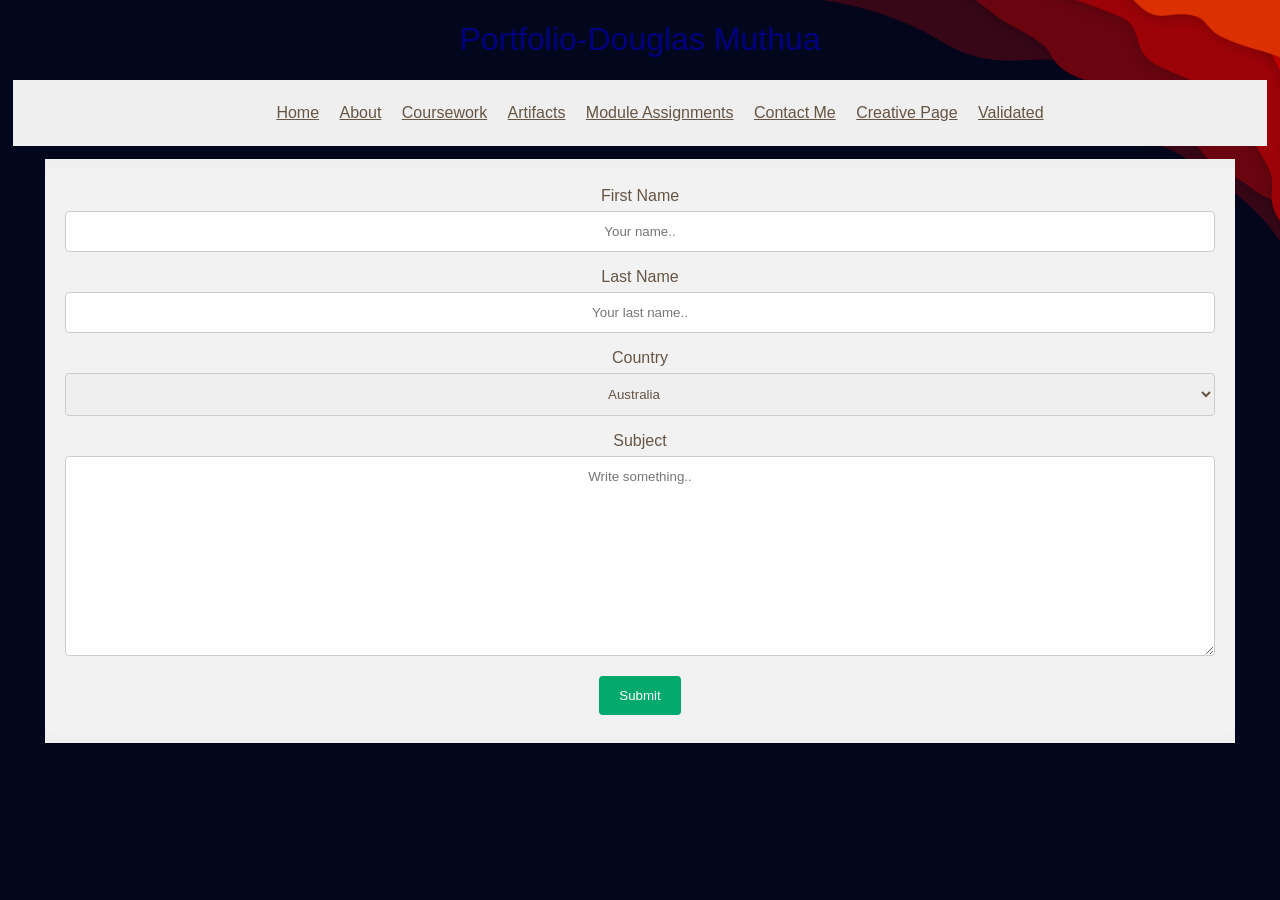
==== Contact.html @ 91402a79 "Add files via upload" ====
<!DOCTYPE html>
<html lang="en-US">

<head>
  <meta charset="utf-8">
  <meta name="viewport" content="width=device-width">
  <title>replit</title>
  <link href="style.css" rel="stylesheet" type="text/css" />
<link rel="stylesheet" media="screen" href="https://fontlibrary.org//face/venryn-sans" type="text/css"/>
</head>


<body>
  		<div id="header">
			<h1>Portfolio-Douglas Muthua</h1>
      </div>
			<div id="nav">
				<ul>
					<li><a href="index.html">Home</a></li>
					<li><a href="About.html">About</a></li>
					<li><a href="Coursework.html">Coursework</a></li>
					<li><a href="Artifacts.html">Artifacts</a></li>
					<li><a href="Module_Assignments.html">Module Assignments</a></li>
          <li><a href="Contact.html">Contact Me</a></li>
          <li><a href="Creative_Page.html">Creative Page</a></li>
          <li><a href="Validated.html">Validated</a></li>
				</ul>
			</div>

        <div id="container">
          <div class="container2">
  <form action="/action_page.php" id="form" onsubmit="myFunction()">
    <label for="fname">First Name</label>
    <input type="text" id="fname" name="firstname" placeholder="Your name..">

    <label for="lname">Last Name</label>
    <input type="text" id="lname" name="lastname" placeholder="Your last name..">

    <label for="country">Country</label>
    <select id="country" name="country">
      <option value="australia">Australia</option>
      <option value="canada">Canada</option>
      <option value="usa">USA</option>
    </select>

    <label for="subject">Subject</label>
    <textarea id="subject" name="subject" placeholder="Write something.." style="height:200px"></textarea>

    <input type="submit" value="Submit">
  </form>
</div>
        </div>
</body>
---- style.css ----
html {
  height: 100%;
  width: 100%;
}

* {
  font-family: 'VenrynSansRegular';
  font-weight: normal;
  font-style: normal;
}

* {
  font-family: Arial, Verdana, sans-serif;
  color: #3c332a;
  text-align: center;
}

* {
  font-family: Arial, Verdana, sans-serif;
  color: #665544;
  text-align: center;
}

body {
  width: 100%;
  margin: 0 auto;
  background-image: url(1239346.png);
  background-size:cover;
  background-repeat: no-repeat;
  background-position: left center;
  
}

#content {
  overflow: auto;
}

#nav,
#feature,
#footer {
  margin: 1%;
}

.column1,
.column2,
.column3 {
  width: 31.3%;
  float: left;
  margin: 1%;
}

.column3 {
  margin-right: 0%;
}

li {
  display: inline;
  padding: 0.5em;
}

#nav,
#footer {
  background-color: #efefef;
  padding: 0.5em 0;
}

#feature,
.article {
  height: 10em;
  margin-bottom: 1em;
  background-color: #efefef;
}

#feature {
  margin: auto;
  width: 93%;
  padding: 1em;
}


.about_text {
  background-color: #efefef;
  padding: 0.5em 0;
}

#container {
  background-color: #efefef;
  padding: 0.5em 0;
  margin: auto;
  width: 93%;
  
}

.A_container{
 display: flex;
  justify-content: center;
}

.unit{
  flex: 33.33%;
  padding: 5px;
  
}

.small{
  height: 100px;
  width: 100px;
}



input[type=text], select, textarea {
  width: 100%;
  padding: 12px;
  border: 1px solid #ccc;
  border-radius: 4px;
  box-sizing: border-box;
  margin-top: 6px;
  margin-bottom: 16px;
  resize: vertical;
}

input[type=submit] {
  background-color: #04AA6D;
  color: white;
  padding: 12px 20px;
  border: none;
  border-radius: 4px;
  cursor: pointer;
}

input[type=submit]:hover {
  background-color: #45a049;
}

.container2 {
  border-radius: 5px;
  background-color: #f2f2f2;
  padding: 20px;
}

h1{
  color: navy;
}
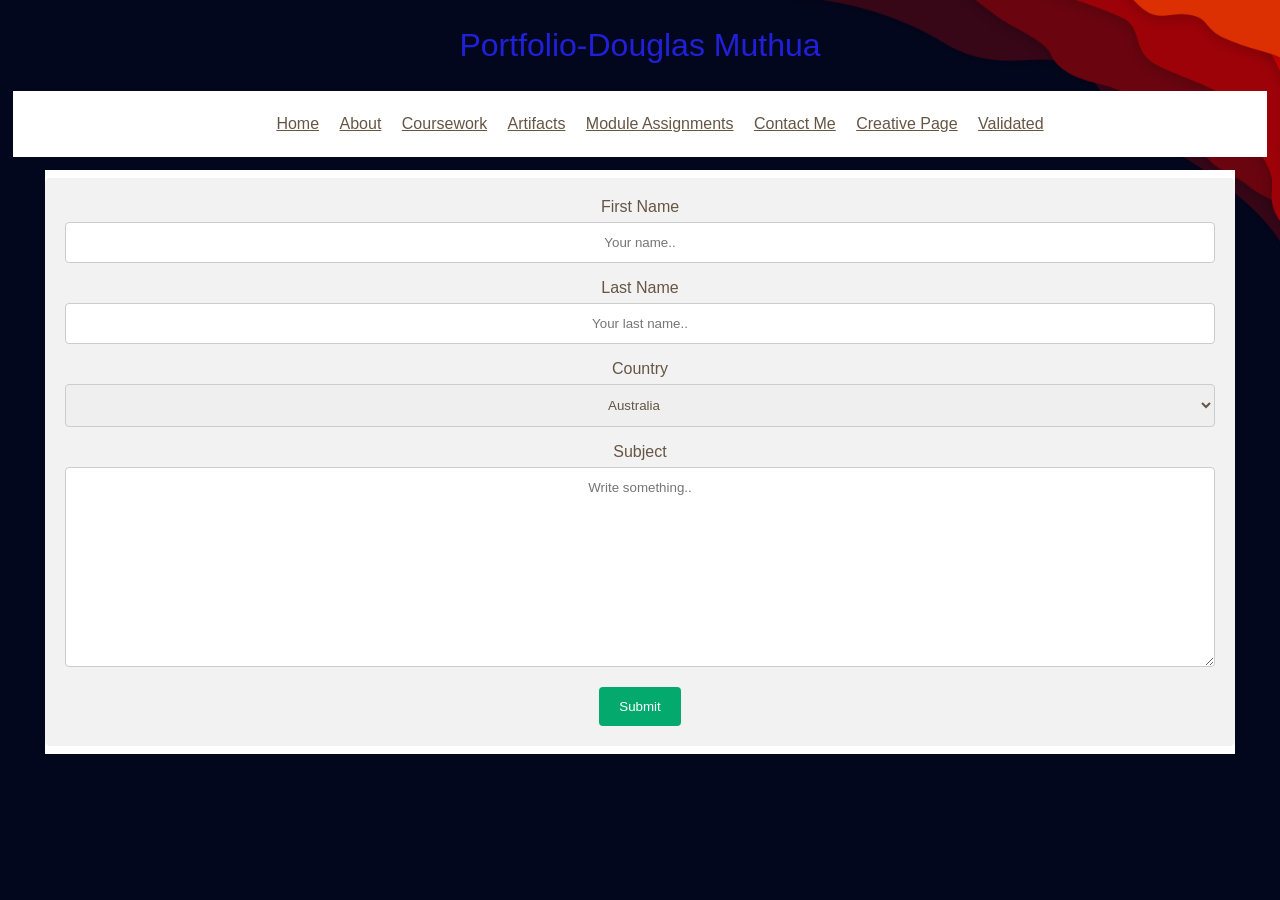
==== commit 58bd1743: "Add files via upload" ====
--- a/Contact.html
+++ b/Contact.html
@@ -29,7 +29,7 @@
 
         <div id="container">
           <div class="container2">
-  <form action="/action_page.php" id="form" onsubmit="myFunction()">
+  <form action="thankyou.html" id="form" onsubmit="myFunction()">
     <label for="fname">First Name</label>
     <input type="text" id="fname" name="firstname" placeholder="Your name..">
 
--- a/style.css
+++ b/style.css
@@ -60,7 +60,7 @@
 
 #nav,
 #footer {
-  background-color: #efefef;
+  background-color: #FFF;
   padding: 0.5em 0;
 }
 
@@ -68,7 +68,7 @@
 .article {
   height: 10em;
   margin-bottom: 1em;
-  background-color: #efefef;
+  background-color: #FFF;
 }
 
 #feature {
@@ -79,12 +79,12 @@
 
 
 .about_text {
-  background-color: #efefef;
+  background-color: #FFF;
   padding: 0.5em 0;
 }
 
 #container {
-  background-color: #efefef;
+  background-color: #FFF;
   padding: 0.5em 0;
   margin: auto;
   width: 93%;
@@ -140,8 +140,19 @@
 }
 
 h1{
-  color: navy;
+  color: #2020d9;
+  line-height: 1.5;
 }
 
+#music{
+  text-align: right;
+  display: flex;
+  justify-content: flex-end;
+  align-items: center;
+}
 
-
+p{
+  line-height: 1.5;
+  color: #333;
+  
+}
